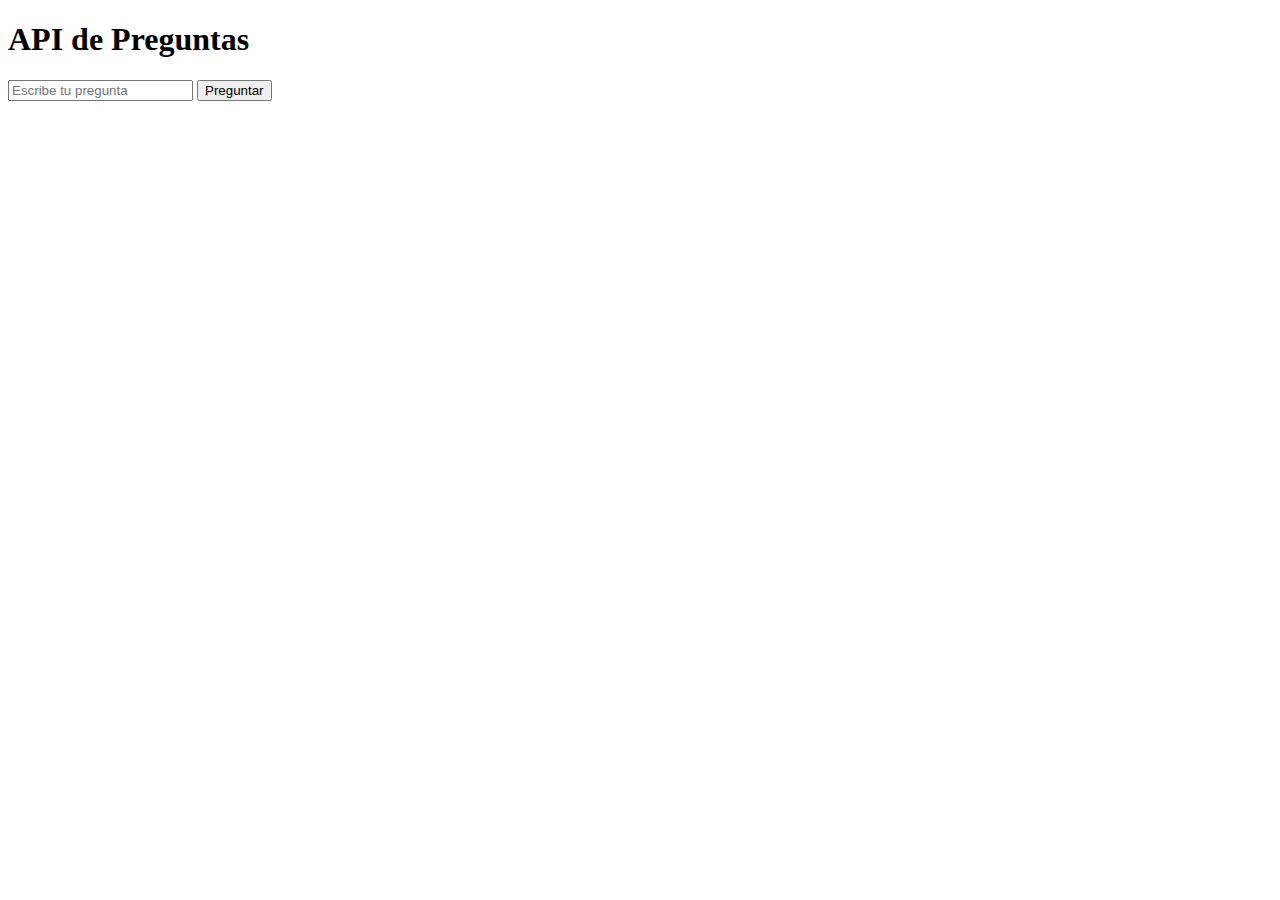
==== app/templates/api.html @ c9135346 "comienzo" ====
<!DOCTYPE html>
<html lang="es">
<head>
    <meta charset="UTF-8">
    <meta name="viewport" content="width=device-width, initial-scale=1.0">
    <title>API de Preguntas</title>
    <script src="https://code.jquery.com/jquery-3.6.0.min.js"></script>
</head>
<body>
    <h1>API de Preguntas</h1>
    <input type="text" id="question" placeholder="Escribe tu pregunta">
    <button id="ask-btn">Preguntar</button>
    <div id="response"></div>

    <script>
        $('#ask-btn').on('click', function() {
            const question = $('#question').val();
            $.ajax({
                url: '/api/ask',
                method: 'POST',
                contentType: 'application/json',
                data: JSON.stringify({ question: question }),
                success: function(response) {
                    $('#response').html(`<p><strong>Pregunta:</strong> ${response.question}</p><p><strong>Respuesta:</strong> ${response.answer}</p>`);
                },
                error: function() {
                    $('#response').html('<p>Error al procesar la pregunta.</p>');
                }
            });
        });
    </script>
</body>
</html>
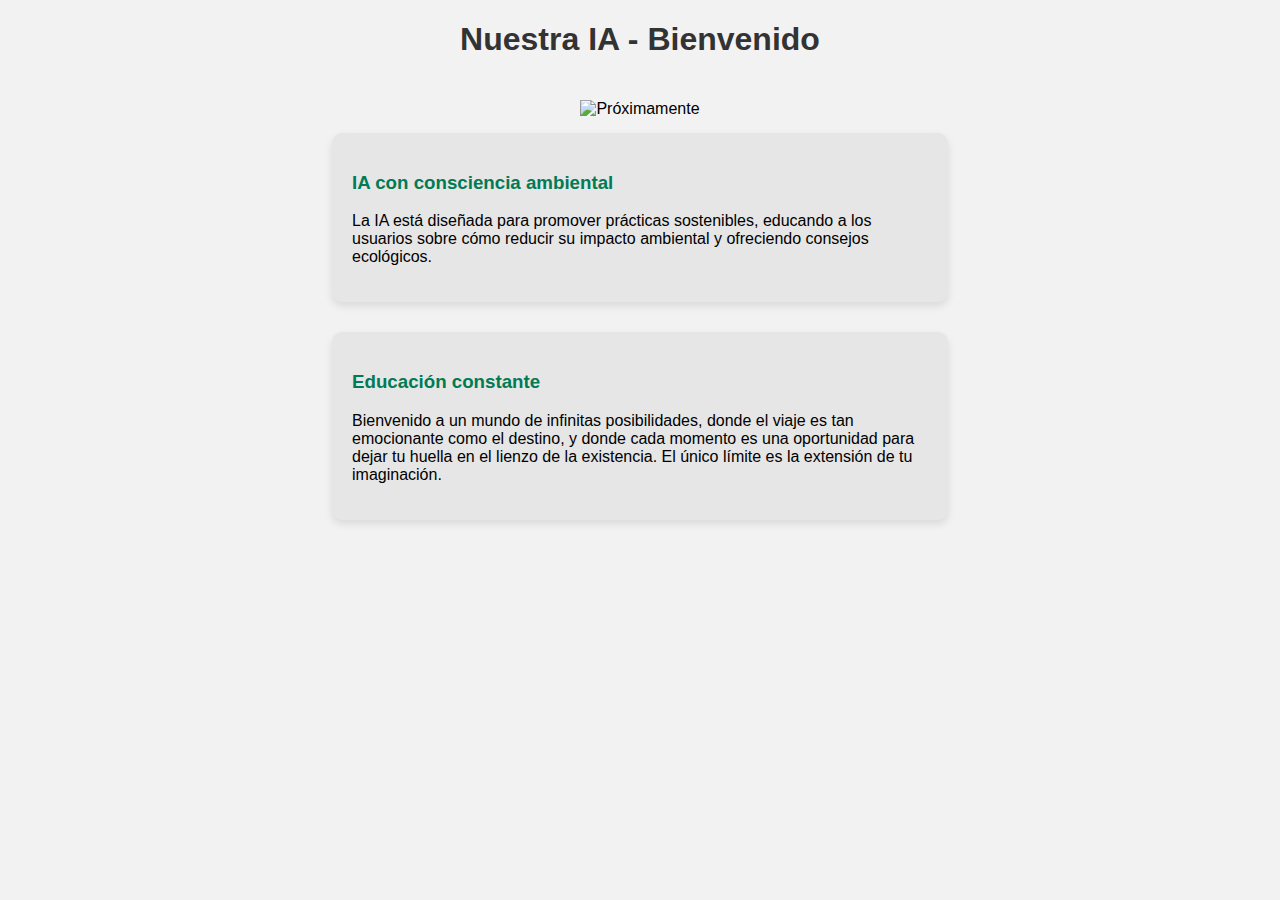
==== commit eac2c2e5: "api no va a funcar" ====
--- a/app/templates/api.html
+++ b/app/templates/api.html
@@ -3,31 +3,57 @@
 <head>
     <meta charset="UTF-8">
     <meta name="viewport" content="width=device-width, initial-scale=1.0">
-    <title>API de Preguntas</title>
+    <title>IA con Consciencia Ambiental</title>
     <script src="https://code.jquery.com/jquery-3.6.0.min.js"></script>
+    <style>
+        body {
+            font-family: Arial, sans-serif;
+            text-align: center;
+            background-color: #f2f2f2;
+            margin: 0;
+            padding: 0;
+        }
+        h1 {
+            color: #333;
+        }
+        #coming-soon {
+            width: 700px; /* Ampliación de la imagen */
+            margin-top: 20px;
+        }
+        .card {
+            display: inline-block;
+            width: 45%;
+            padding: 20px;
+            margin: 15px;
+            background-color: #e6e6e6;
+            border-radius: 10px;
+            text-align: left;
+            box-shadow: 0px 4px 8px rgba(0, 0, 0, 0.1);
+        }
+        .card h3 {
+            color: #007B55;
+        }
+        .container {
+            display: flex;
+            justify-content: center;
+            align-items: flex-start;
+            flex-wrap: wrap;
+        }
+    </style>
 </head>
 <body>
-    <h1>API de Preguntas</h1>
-    <input type="text" id="question" placeholder="Escribe tu pregunta">
-    <button id="ask-btn">Preguntar</button>
-    <div id="response"></div>
+    <h1>Nuestra IA - Bienvenido</h1>
+    <img id="coming-soon" src="{{ url_for('static', filename='img/csa.png') }}" alt="Próximamente">
 
-    <script>
-        $('#ask-btn').on('click', function() {
-            const question = $('#question').val();
-            $.ajax({
-                url: '/api/ask',
-                method: 'POST',
-                contentType: 'application/json',
-                data: JSON.stringify({ question: question }),
-                success: function(response) {
-                    $('#response').html(`<p><strong>Pregunta:</strong> ${response.question}</p><p><strong>Respuesta:</strong> ${response.answer}</p>`);
-                },
-                error: function() {
-                    $('#response').html('<p>Error al procesar la pregunta.</p>');
-                }
-            });
-        });
-    </script>
+    <div class="container">
+        <div class="card">
+            <h3>IA con consciencia ambiental</h3>
+            <p>La IA está diseñada para promover prácticas sostenibles, educando a los usuarios sobre cómo reducir su impacto ambiental y ofreciendo consejos ecológicos.</p>
+        </div>
+        <div class="card">
+            <h3>Educación constante</h3>
+            <p>Bienvenido a un mundo de infinitas posibilidades, donde el viaje es tan emocionante como el destino, y donde cada momento es una oportunidad para dejar tu huella en el lienzo de la existencia. El único límite es la extensión de tu imaginación.</p>
+        </div>
+    </div>
 </body>
 </html>
